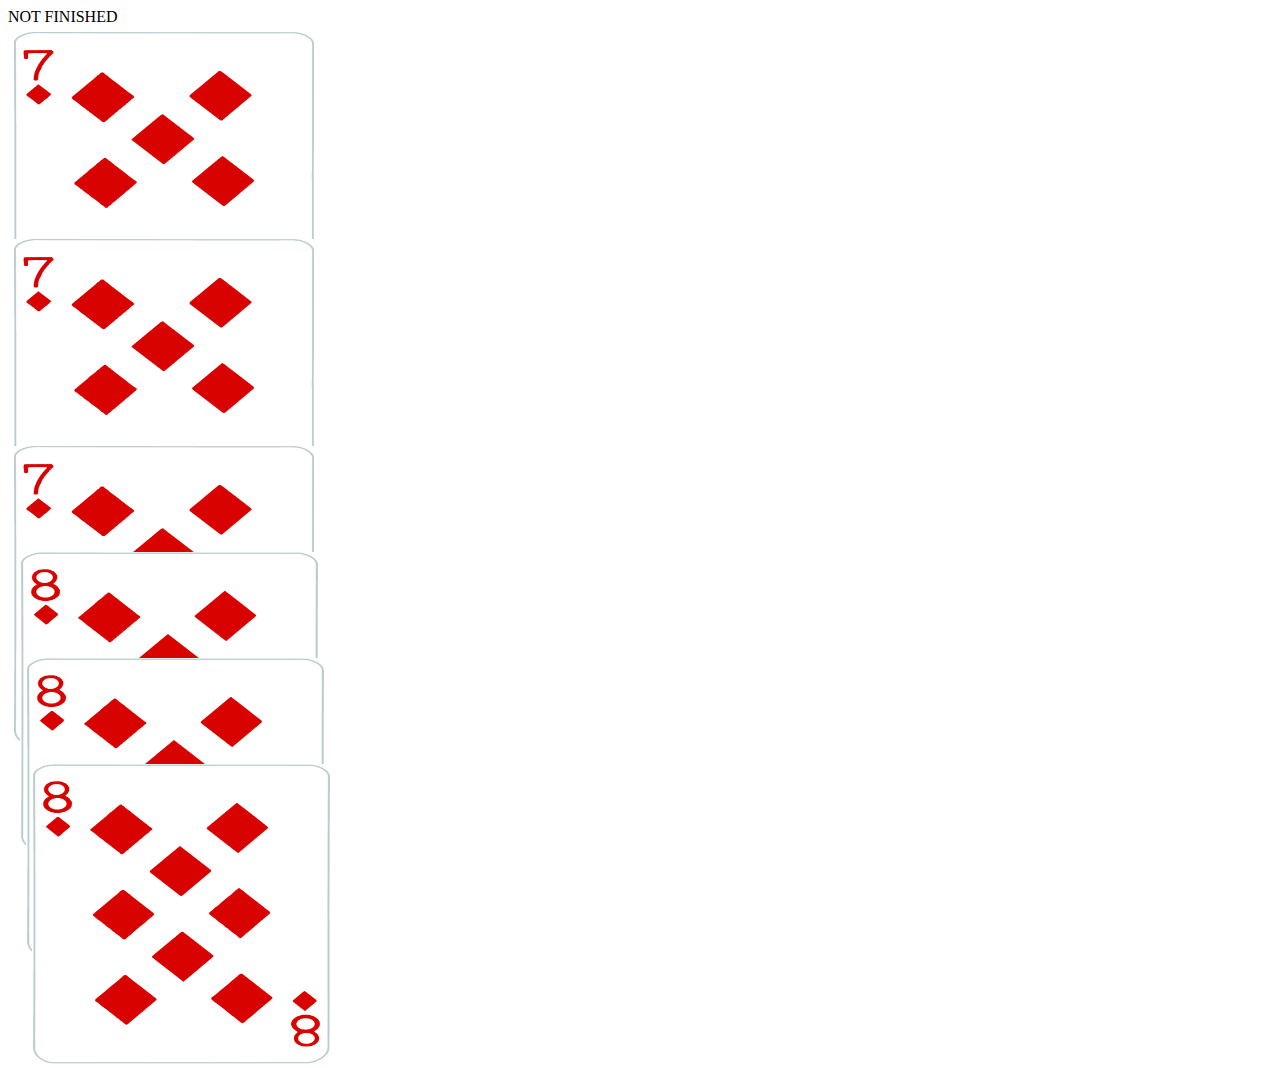
==== cards.html @ b5a50865 "Merge branch 'dennis'" ====
<!DOCTYPE html>
<html lang="en">
<head>
    <meta charset="UTF-8">
    <meta name="viewport" content="width=device-width, initial-scale=1.0">
    <link rel="stylesheet" href="cardflip.css">
    
    <title>Cards</title>
</head>
<body>
    

NOT FINISHED


<div class="flip-card">
    <div class="flip-card-inner">
      <div class="flip-card-front">
        <img src="7D.jpg" alt="Front-diamond-7" style="width:300px;height:300px;">
      </div>
      <div class="flip-card-back">
        <img src="Red_back.jpg" alt="Back-red" style="width:300px;height:300px;">
      </div>
    </div>
</div> 

<div class="flip-card">
    <div class="flip-card-inner">
      <div class="flip-card-front">
        <img src="7D.jpg" alt="Front-diamond-7" style="width:300px;height:300px;">
      </div>
      <div class="flip-card-back">
        <img src="Green_back.jpg" alt="Back-Green" style="width:300px;height:300px;">
      </div>
    </div>
</div> 

<div class="flip-card">
    <div class="flip-card-inner">
      <div class="flip-card-front">
        <img src="7D.jpg" alt="Front-diamond-7" style="width:300px;height:300px;">
      </div>
      <div class="flip-card-back">
        <img src="blue_back.jpg" alt="Back-Blue" style="width:300px;height:300px;">
      </div>
</div>



<div class="flip-card">
        <div class="flip-card-inner">
          <div class="flip-card-front">
            <img src="8D.jpg" alt="Front-diamond-8" style="width:300px;height:300px;">
          </div>
          <div class="flip-card-back">
            <img src="Red_back.jpg" alt="Back-Blue" style="width:300px;height:300px;">
          </div>
</div>

<div class="flip-card">
    <div class="flip-card-inner">
        <div class="flip-card-front">
          <img src="8D.jpg" alt="Front-diamond-8" style="width:300px;height:300px;">
        </div>
        <div class="flip-card-back">
        <img src="Green_back.jpg" alt="Back-Blue" style="width:300px;height:300px;">
    </div>
</div>




<div class="flip-card">
    <div class="flip-card-inner">
      <div class="flip-card-front">
        <img src="8D.jpg" alt="Front-diamond-7" style="width:300px;height:300px;">
      </div>
      <div class="flip-card-back">
        <img src="blue_back.jpg" alt="Back-red" style="width:300px;height:300px;">
      </div>
    </div>
</div> 


















  </div> 















































    </div>
    </body>
</body>
</html>
---- cardflip.css ----
.flip-card {
    background-color: transparent;
    width: 300px;
    height: 100px;
    border: 1px solid transparent;
    padding: 5px;
    padding-bottom: 100px;
 }

  .flip-card-inner {
    position: relative;
    width: 100%;
    height: 100%;
    text-align: center;
    transition: transform 1.2s;
    transform-style: preserve-3d;
  }
  
  .flip-card:hover .flip-card-inner {
    transform: rotateY(180deg);
  }
  
  .flip-card-front, .flip-card-back {
    position: absolute;
    width: 100%;
    height: 100%;
    backface-visibility: hidden;
  }
  
  .flip-card-back {
    transform: rotateY(180deg);
  }
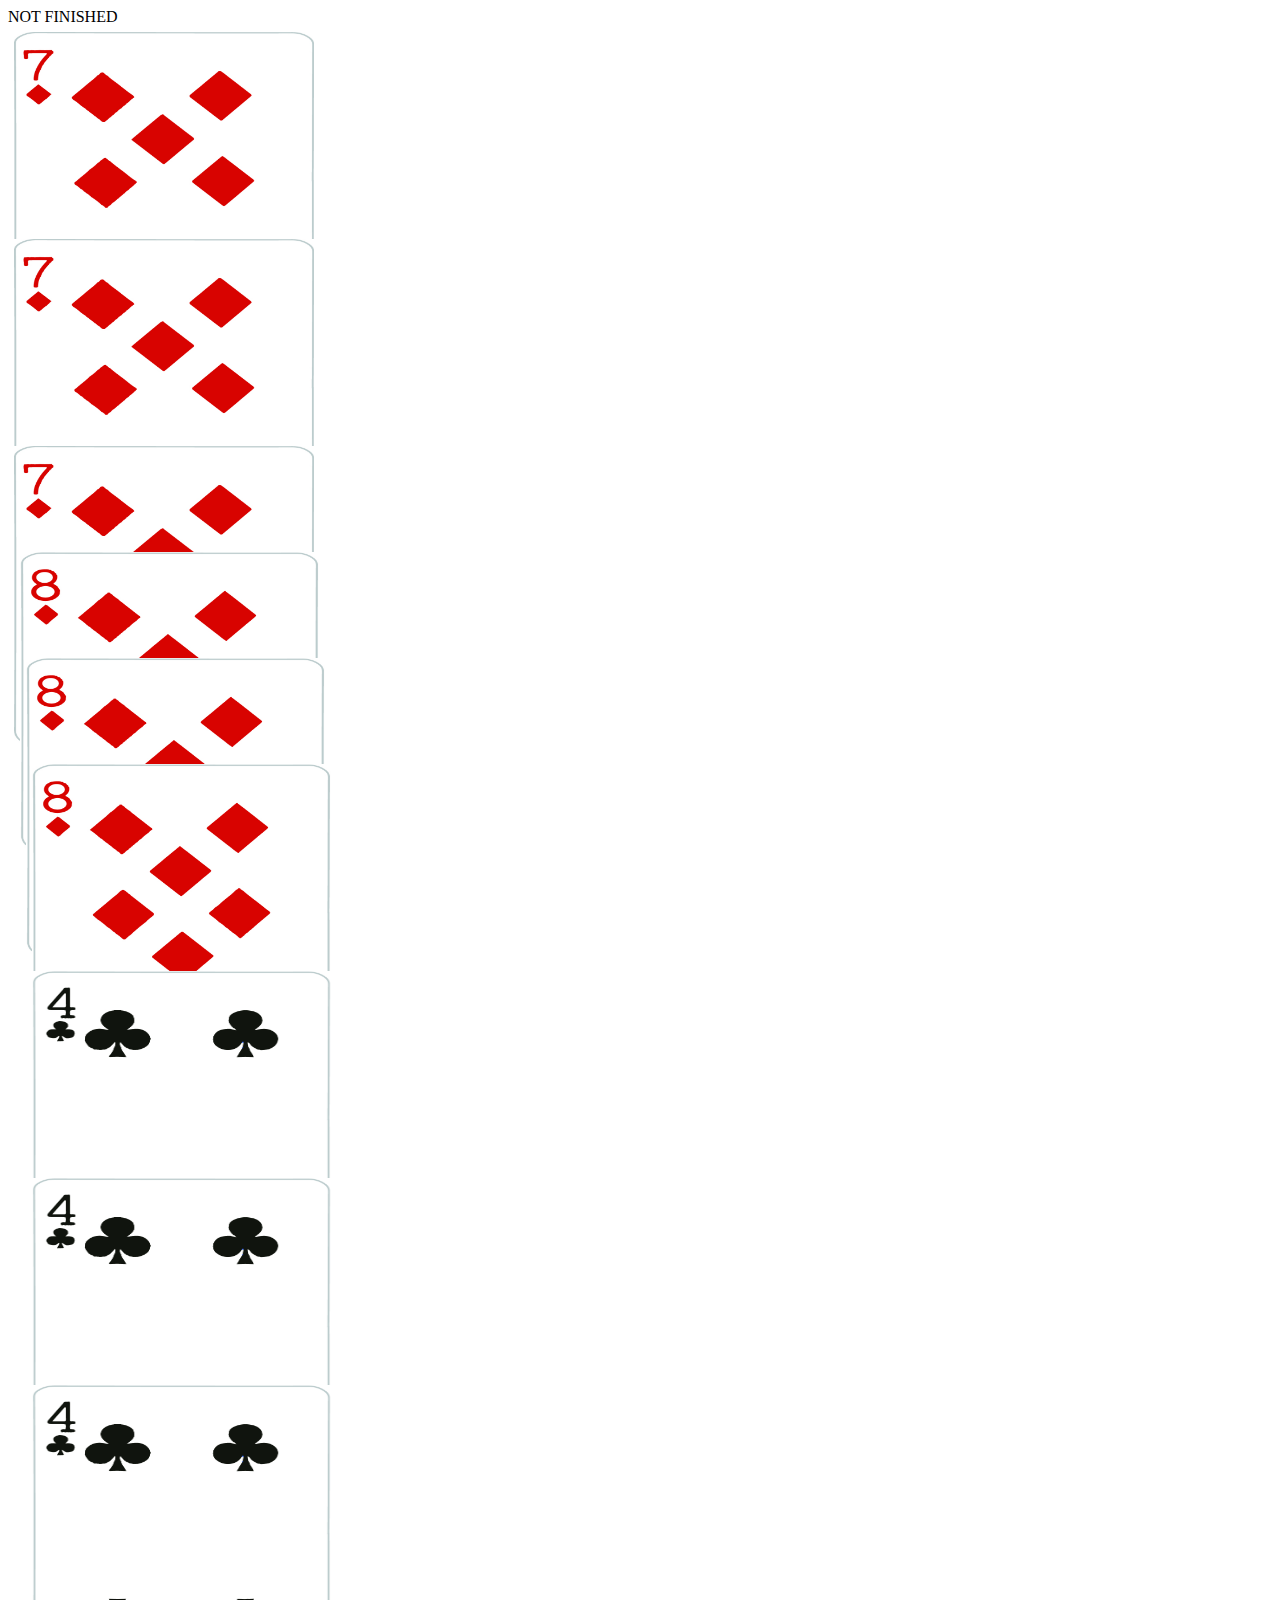
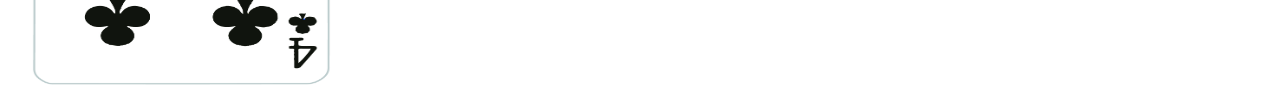
==== commit b077d487: "cards finished" ====
--- a/cards.html
+++ b/cards.html
@@ -82,6 +82,42 @@
 </div> 
 
 
+<div class="flip-card">
+  <div class="flip-card-inner">
+    <div class="flip-card-front">
+      <img src="4C.jpg" alt="Front-diamond-7" style="width:300px;height:300px;">
+    </div>
+    <div class="flip-card-back">
+      <img src="blue_back.jpg" alt="Back-red" style="width:300px;height:300px;">
+    </div>
+  </div>
+</div> 
+
+
+<div class="flip-card">
+  <div class="flip-card-inner">
+    <div class="flip-card-front">
+      <img src="4C.jpg" alt="Front-diamond-7" style="width:300px;height:300px;">
+    </div>
+    <div class="flip-card-back">
+      <img src="Red_back.jpg" alt="Back-red" style="width:300px;height:300px;">
+    </div>
+  </div>
+</div> 
+
+
+<div class="flip-card">
+  <div class="flip-card-inner">
+    <div class="flip-card-front">
+      <img src="4C.jpg" alt="Front-diamond-7" style="width:300px;height:300px;">
+    </div>
+    <div class="flip-card-back">
+      <img src="Green_back.jpg" alt="Back-red" style="width:300px;height:300px;">
+    </div>
+  </div>
+</div> 
+
+
 
 
 
